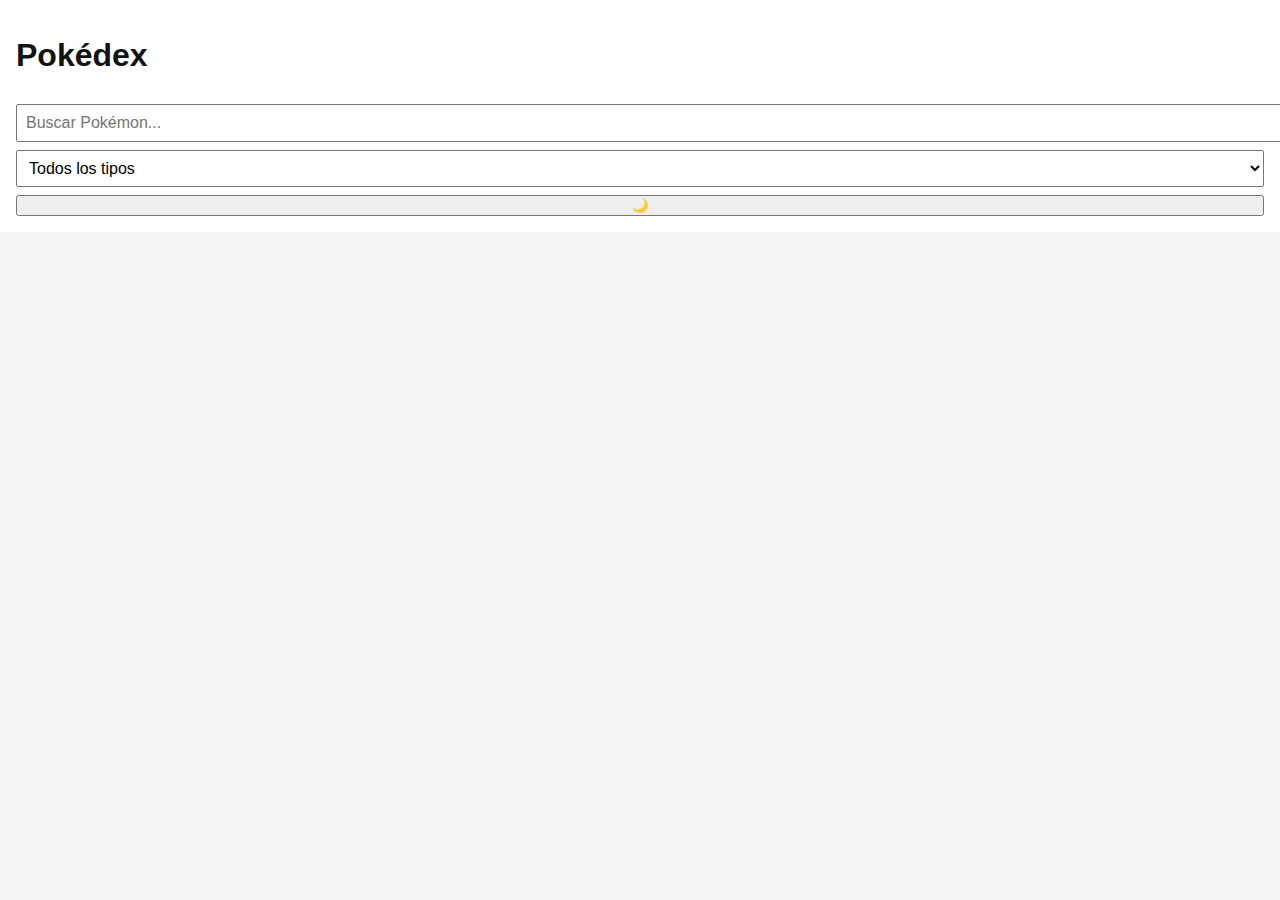
==== index.html @ 32d88343 "Add files via upload" ====
<!DOCTYPE html>
<html lang="es">
<head>
  <meta charset="UTF-8" />
  <meta name="viewport" content="width=device-width, initial-scale=1.0" />
  <link rel="manifest" href="manifest.json">
  <link rel="stylesheet" href="style.css" />
  <title>Pokédex</title>
</head>
<body>
  <header>
    <h1>Pokédex</h1>
    <input type="text" id="search" placeholder="Buscar Pokémon..." />
    <select id="typeFilter">
      <option value="">Todos los tipos</option>
    </select>
    <button id="toggleDark">🌙</button>
  </header>
  
  <main id="pokemonList"></main>
  
  <div id="pokemonModal" class="modal hidden">
    <div class="modal-content" id="modalContent"></div>
  </div>

  <script src="app.js"></script>
</body>
</html>
---- style.css ----
body {
    margin: 0;
    font-family: sans-serif;
    background: var(--bg);
    color: var(--text);
    transition: all 0.3s ease;
  }
  
  :root {
    --bg: #f4f4f4;
    --text: #111;
    --card: #fff;
  }
  body.dark {
    --bg: #111;
    --text: #f4f4f4;
    --card: #222;
  }
  
  header {
    display: flex;
    flex-direction: column;
    padding: 1rem;
    gap: 0.5rem;
    background: var(--card);
    position: sticky;
    top: 0;
    z-index: 10;
  }
  
  input, select {
    padding: 0.5rem;
    font-size: 1rem;
    width: 100%;
  }
  
  #pokemonList {
    display: grid;
    grid-template-columns: repeat(auto-fill, minmax(150px, 1fr));
    gap: 1rem;
    padding: 1rem;
  }
  
  .card {
    background: var(--card);
    border-radius: 12px;
    padding: 1rem;
    text-align: center;
    box-shadow: 0 2px 6px rgba(0,0,0,0.2);
    cursor: pointer;
    transition: transform 0.2s;
  }
  .card:hover {
    transform: scale(1.05);
  }
  
  /* Modal */
  .modal {
    position: fixed;
    top: 0; left: 0;
    width: 100vw;
    height: 100vh;
    background: rgba(0,0,0,0.6);
    display: flex;
    align-items: center;
    justify-content: center;
  }
  .modal-content {
    background: var(--card);
    padding: 1rem;
    border-radius: 12px;
  }
  .hidden {
    display: none;
  }
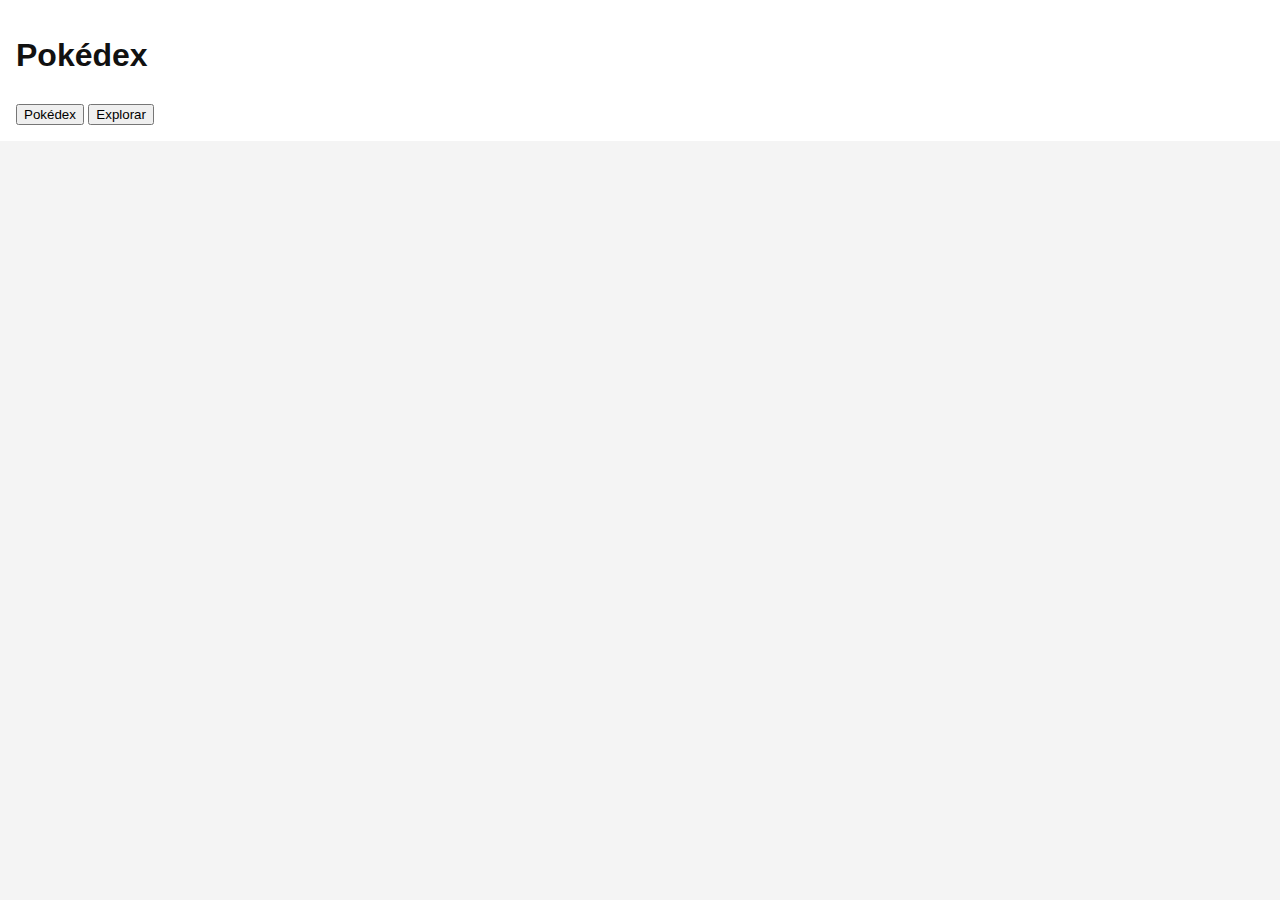
==== commit e80da6b3: "Update index.html" ====
--- a/index.html
+++ b/index.html
@@ -1,27 +1,35 @@
 <!DOCTYPE html>
 <html lang="es">
 <head>
-  <meta charset="UTF-8" />
-  <meta name="viewport" content="width=device-width, initial-scale=1.0" />
-  <link rel="manifest" href="manifest.json">
-  <link rel="stylesheet" href="style.css" />
-  <title>Pokédex</title>
+  <meta charset="UTF-8">
+  <meta name="viewport" content="width=device-width, initial-scale=1.0">
+  <title>Pokédex Aventura</title>
+  <link rel="stylesheet" href="style.css">
 </head>
 <body>
   <header>
     <h1>Pokédex</h1>
-    <input type="text" id="search" placeholder="Buscar Pokémon..." />
-    <select id="typeFilter">
-      <option value="">Todos los tipos</option>
-    </select>
-    <button id="toggleDark">🌙</button>
+    <nav>
+      <button onclick="showPokedex()">Pokédex</button>
+      <button onclick="showExplore()">Explorar</button>
+    </nav>
   </header>
-  
-  <main id="pokemonList"></main>
-  
-  <div id="pokemonModal" class="modal hidden">
-    <div class="modal-content" id="modalContent"></div>
-  </div>
+
+  <main>
+    <section id="pokedexView" class="view">
+      <div id="pokedex" class="grid"></div>
+    </section>
+
+    <section id="exploreView" class="view hidden">
+      <div id="encounter">
+        <h2>¡Un pokémon salvaje apareció!</h2>
+        <img id="wildImage" src="" alt="Pokemon">
+        <p id="wildName"></p>
+        <button onclick="throwPokeball()">Lanzar Poké Ball</button>
+        <p id="captureResult"></p>
+      </div>
+    </section>
+  </main>
 
   <script src="app.js"></script>
 </body>
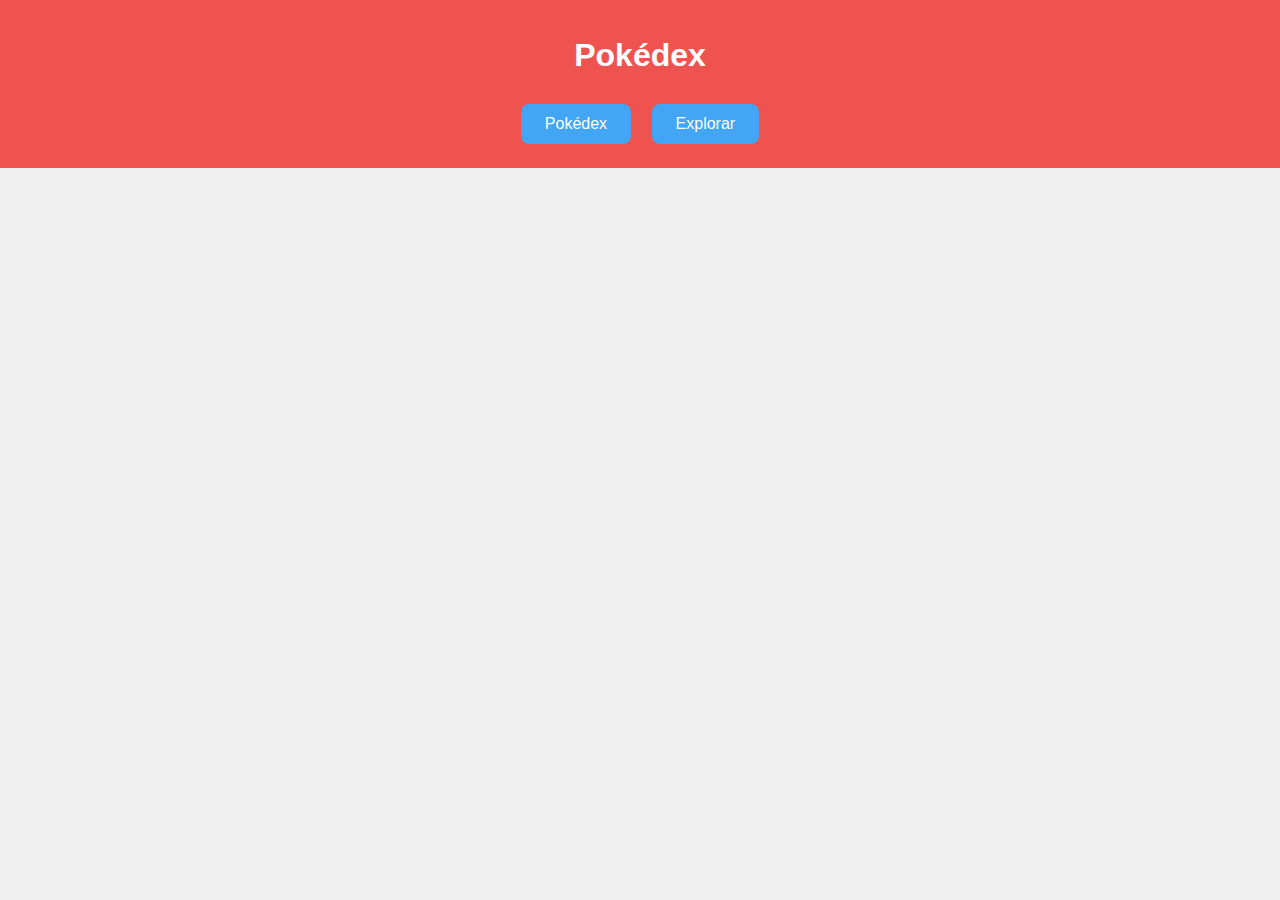
==== commit c812003e: "Update index.html" ====
--- a/index.html
+++ b/index.html
@@ -25,7 +25,7 @@
         <h2>¡Un pokémon salvaje apareció!</h2>
         <img id="wildImage" src="" alt="Pokemon">
         <p id="wildName"></p>
-        <button onclick="throwPokeball()">Lanzar Poké Ball</button>
+        <!-- Ya no lo necesitamos. El minijuego se lanza automáticamente -->
         <p id="captureResult"></p>
       </div>
     </section>
--- a/style.css
+++ b/style.css
@@ -1,76 +1,63 @@
 body {
-    margin: 0;
-    font-family: sans-serif;
-    background: var(--bg);
-    color: var(--text);
-    transition: all 0.3s ease;
-  }
-  
-  :root {
-    --bg: #f4f4f4;
-    --text: #111;
-    --card: #fff;
-  }
-  body.dark {
-    --bg: #111;
-    --text: #f4f4f4;
-    --card: #222;
-  }
-  
-  header {
-    display: flex;
-    flex-direction: column;
-    padding: 1rem;
-    gap: 0.5rem;
-    background: var(--card);
-    position: sticky;
-    top: 0;
-    z-index: 10;
-  }
-  
-  input, select {
-    padding: 0.5rem;
-    font-size: 1rem;
-    width: 100%;
-  }
-  
-  #pokemonList {
-    display: grid;
-    grid-template-columns: repeat(auto-fill, minmax(150px, 1fr));
-    gap: 1rem;
-    padding: 1rem;
-  }
-  
-  .card {
-    background: var(--card);
-    border-radius: 12px;
-    padding: 1rem;
-    text-align: center;
-    box-shadow: 0 2px 6px rgba(0,0,0,0.2);
-    cursor: pointer;
-    transition: transform 0.2s;
-  }
-  .card:hover {
-    transform: scale(1.05);
-  }
-  
-  /* Modal */
-  .modal {
-    position: fixed;
-    top: 0; left: 0;
-    width: 100vw;
-    height: 100vh;
-    background: rgba(0,0,0,0.6);
-    display: flex;
-    align-items: center;
-    justify-content: center;
-  }
-  .modal-content {
-    background: var(--card);
-    padding: 1rem;
-    border-radius: 12px;
-  }
-  .hidden {
-    display: none;
-  }
-  +  font-family: 'Segoe UI', sans-serif;
+  background: #f0f0f0;
+  margin: 0;
+  padding: 0;
+  text-align: center;
+}
+
+header {
+  background: #ef5350;
+  color: white;
+  padding: 1rem;
+}
+
+nav {
+  margin-top: 1rem;
+}
+
+button {
+  margin: 0.5rem;
+  padding: 0.7rem 1.5rem;
+  font-size: 1rem;
+  border: none;
+  border-radius: 8px;
+  background-color: #42a5f5;
+  color: white;
+  cursor: pointer;
+}
+
+.view {
+  display: none;
+  padding: 1rem;
+}
+
+.view.active {
+  display: block;
+}
+
+.grid {
+  display: grid;
+  grid-template-columns: repeat(auto-fit, minmax(80px, 1fr));
+  gap: 10px;
+  margin-top: 1rem;
+}
+
+.pokemon-card {
+  background: #fff;
+  padding: 0.5rem;
+  border-radius: 10px;
+  box-shadow: 0 0 5px rgba(0,0,0,0.1);
+}
+
+.pokemon-card img {
+  width: 80px;
+  height: 80px;
+  image-rendering: pixelated;
+}
+#captureCanvas {
+  border: 2px solid #333;
+  margin-top: 10px;
+  cursor: pointer;
+}
+
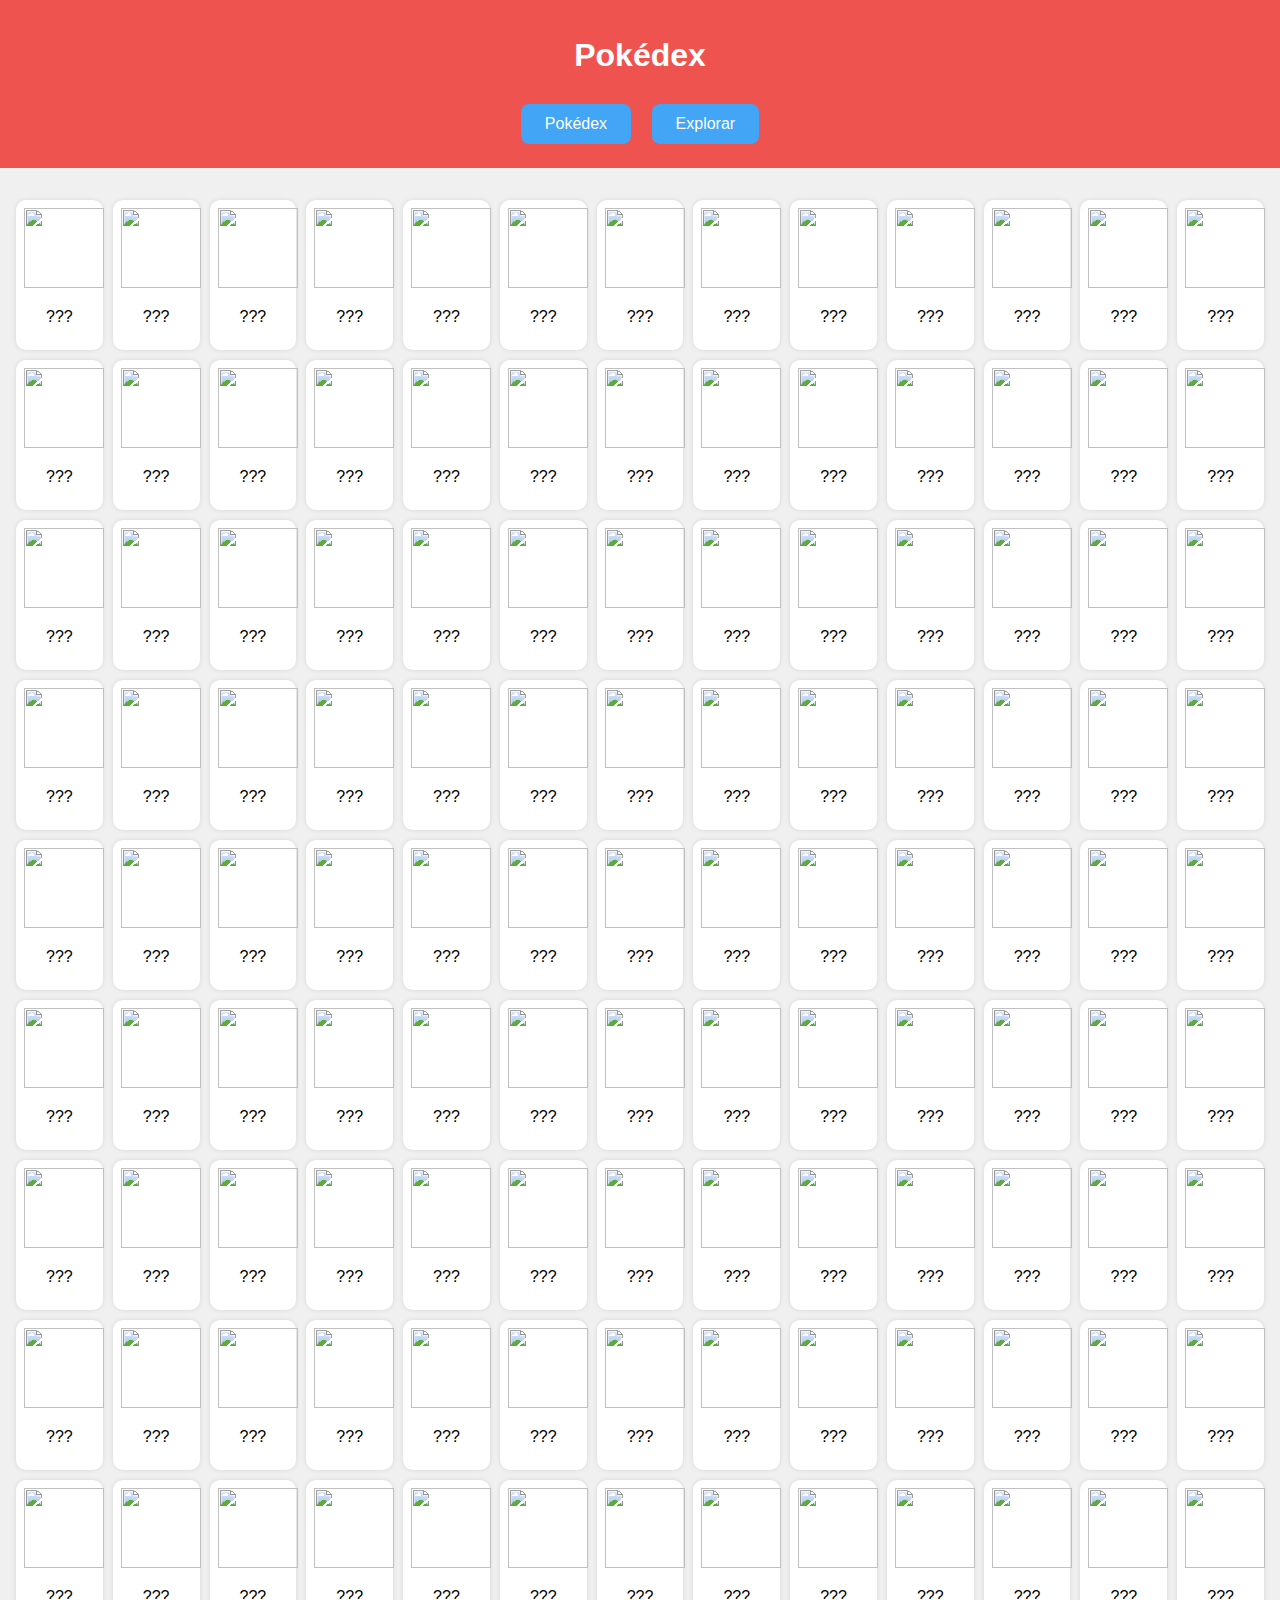
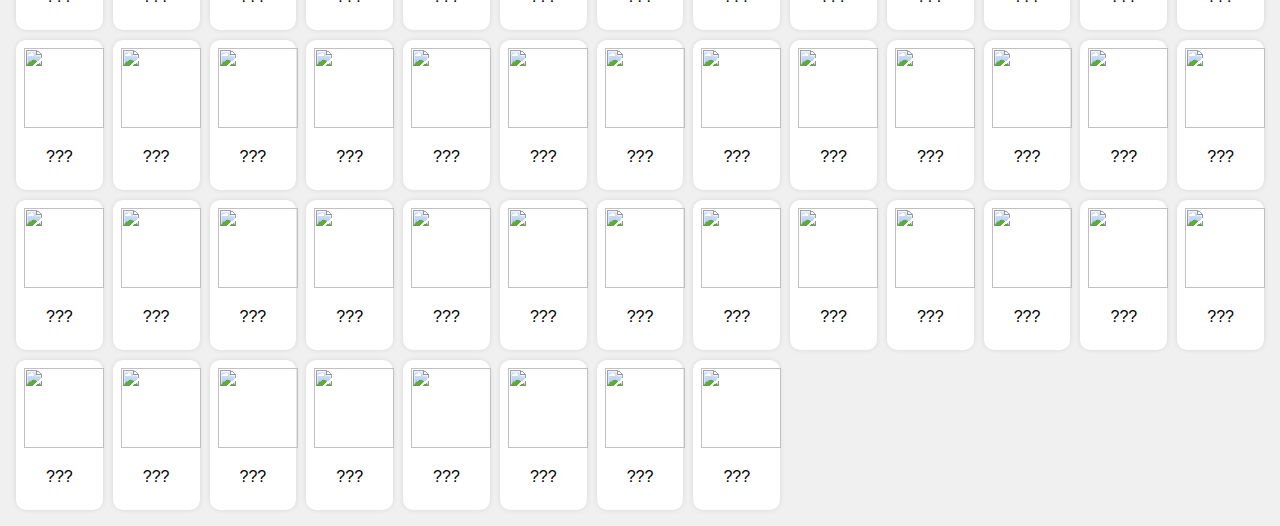
==== commit 1045029a: "Update index.html" ====
--- a/index.html
+++ b/index.html
@@ -16,21 +16,109 @@
   </header>
 
   <main>
-    <section id="pokedexView" class="view">
+    <section id="pokedexView" class="view active">
       <div id="pokedex" class="grid"></div>
     </section>
 
     <section id="exploreView" class="view hidden">
       <div id="encounter">
-        <h2>¡Un pokémon salvaje apareció!</h2>
+        <h2>¡Un Pokémon salvaje apareció!</h2>
         <img id="wildImage" src="" alt="Pokemon">
         <p id="wildName"></p>
-        <!-- Ya no lo necesitamos. El minijuego se lanza automáticamente -->
-        <p id="captureResult"></p>
+        <div id="captureResult"></div>
       </div>
     </section>
   </main>
 
-  <script src="app.js"></script>
+  <script>
+    const TOTAL_POKEMON = 151;
+    let captured = JSON.parse(localStorage.getItem("captured")) || [];
+    let wildId = null;
+    let animationId;
+
+    function showPokedex() {
+      document.getElementById("pokedexView").classList.add("active");
+      document.getElementById("exploreView").classList.remove("active");
+      renderPokedex();
+    }
+
+    function showExplore() {
+      document.getElementById("exploreView").classList.add("active");
+      document.getElementById("pokedexView").classList.remove("active");
+      loadWildPokemon();
+    }
+
+    function renderPokedex() {
+      const container = document.getElementById("pokedex");
+      container.innerHTML = "";
+      for (let i = 1; i <= TOTAL_POKEMON; i++) {
+        const card = document.createElement("div");
+        card.className = "pokemon-card";
+
+        const img = document.createElement("img");
+        img.src = captured.includes(i)
+          ? `https://raw.githubusercontent.com/PokeAPI/sprites/master/sprites/pokemon/${i}.png`
+          : "https://raw.githubusercontent.com/PokeAPI/sprites/master/sprites/pokemon/0.png";
+
+        const name = document.createElement("p");
+        name.textContent = captured.includes(i) ? `#${i}` : "???";
+
+        card.appendChild(img);
+        card.appendChild(name);
+        container.appendChild(card);
+      }
+    }
+
+    function loadWildPokemon() {
+      wildId = Math.floor(Math.random() * TOTAL_POKEMON) + 1;
+      document.getElementById("wildImage").src = `https://raw.githubusercontent.com/PokeAPI/sprites/master/sprites/pokemon/${wildId}.png`;
+      document.getElementById("wildName").textContent = "???";
+      document.getElementById("captureResult").innerHTML = "";
+      startMinigame();
+    }
+
+    function startMinigame() {
+      const container = document.getElementById("captureResult");
+      container.innerHTML = "<canvas id='captureCanvas' width='200' height='30'></canvas><p>¡Haz clic en la zona verde!</p>";
+
+      const canvas = document.getElementById("captureCanvas");
+      const ctx = canvas.getContext("2d");
+      let pos = 0;
+      let dir = 1;
+      const successStart = 60;
+      const successEnd = 120;
+
+      function draw() {
+        ctx.clearRect(0, 0, canvas.width, canvas.height);
+        ctx.fillStyle = "green";
+        ctx.fillRect(successStart, 0, successEnd - successStart, 30);
+        ctx.fillStyle = "red";
+        ctx.fillRect(pos, 0, 5, 30);
+        if (pos >= 195 || pos <= 0) dir *= -1;
+        pos += dir * 3;
+        animationId = requestAnimationFrame(draw);
+      }
+
+      draw();
+
+      canvas.onclick = () => {
+        cancelAnimationFrame(animationId);
+        if (pos >= successStart && pos <= successEnd) {
+          if (!captured.includes(wildId)) {
+            captured.push(wildId);
+            localStorage.setItem("captured", JSON.stringify(captured));
+          }
+          document.getElementById("wildName").textContent = `¡Capturado! #${wildId}`;
+          container.innerHTML = "<p>¡Pokémon atrapado! 🎉</p>";
+        } else {
+          container.innerHTML = "<p>¡Fallaste! El Pokémon escapó 😢</p>";
+        }
+        setTimeout(loadWildPokemon, 1500);
+      };
+    }
+
+    // Cargar al iniciar
+    showPokedex();
+  </script>
 </body>
 </html>
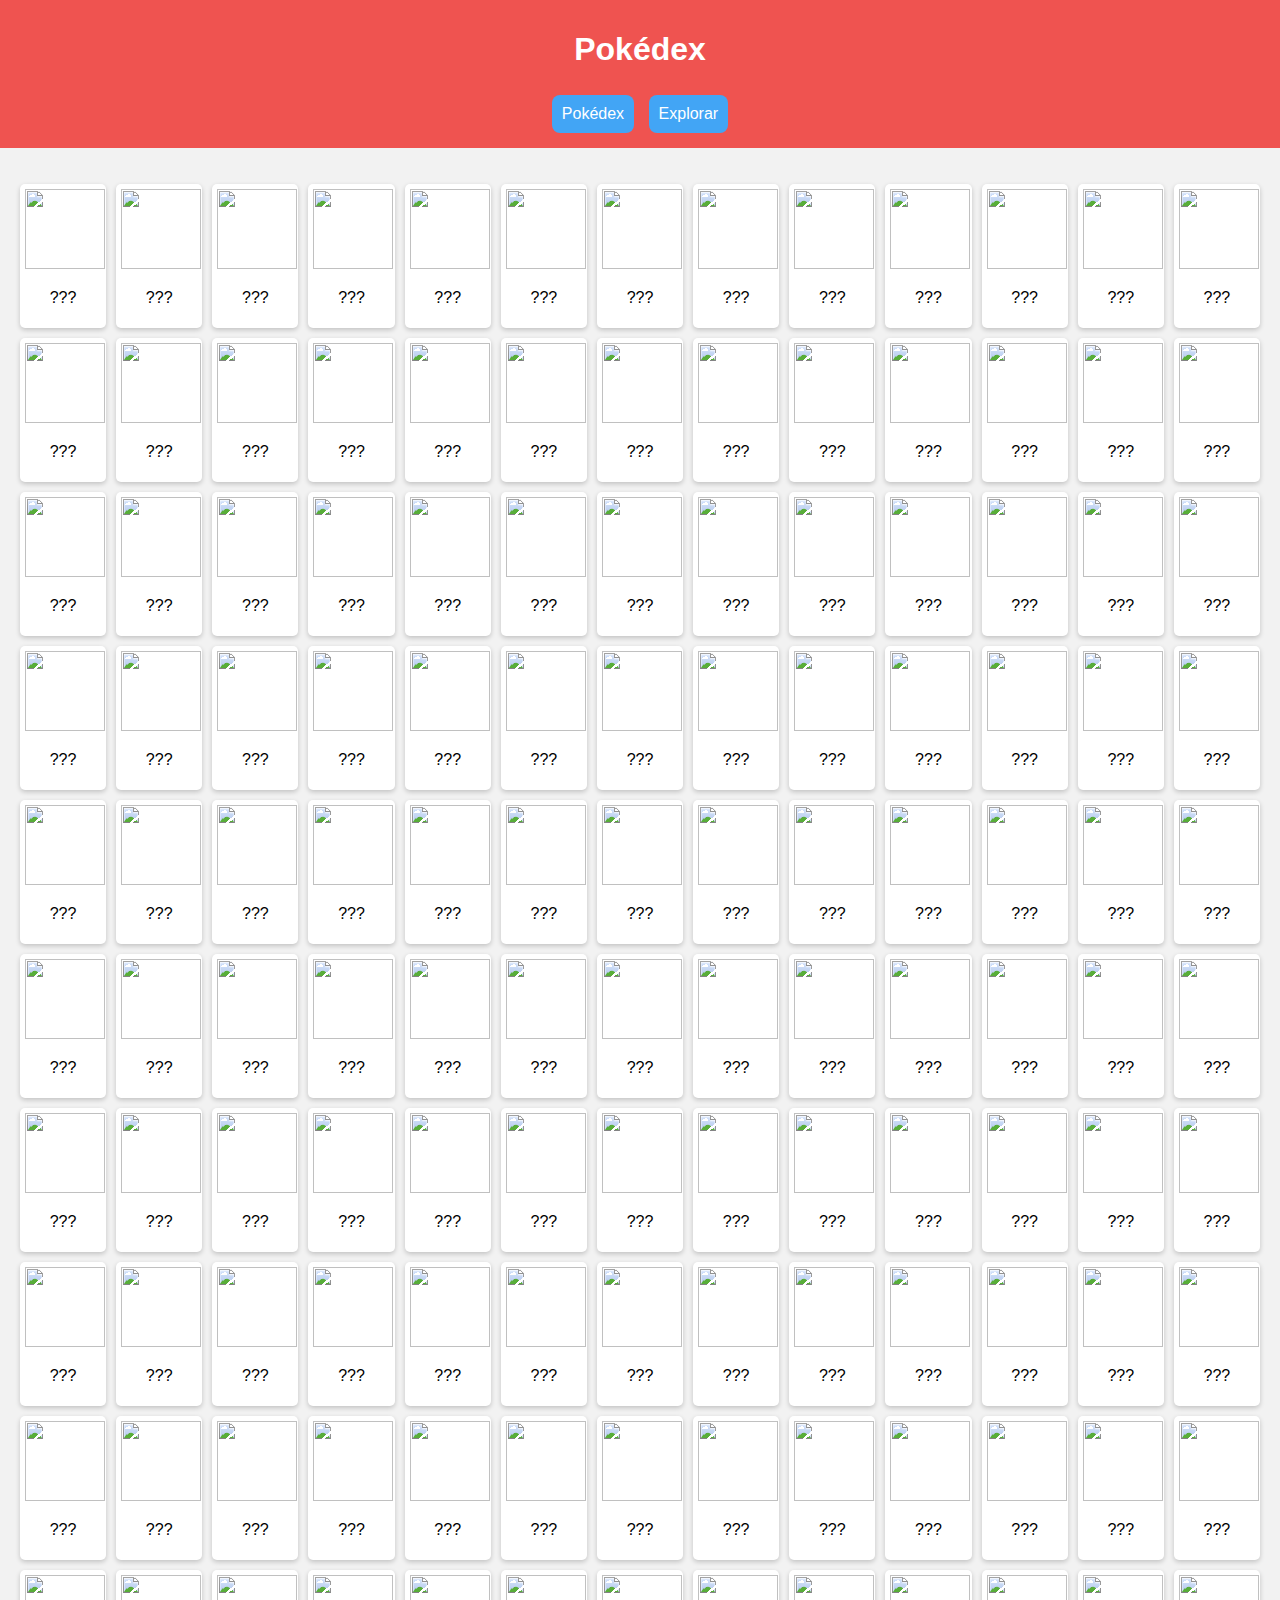
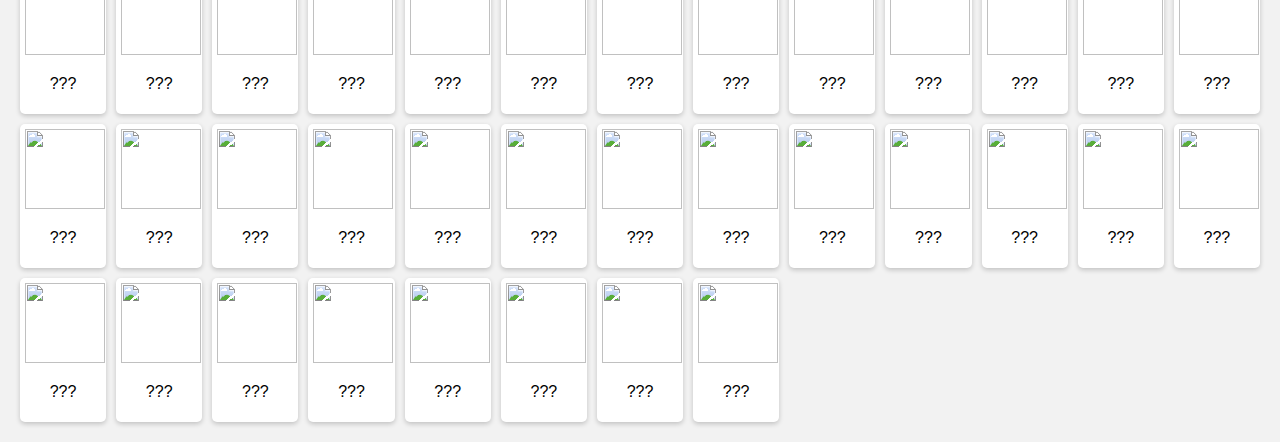
==== commit 8ad70d4c: "Update index.html" ====
--- a/index.html
+++ b/index.html
@@ -5,6 +5,48 @@
   <meta name="viewport" content="width=device-width, initial-scale=1.0">
   <title>Pokédex Aventura</title>
   <link rel="stylesheet" href="style.css">
+  <style>
+    body {
+      font-family: sans-serif;
+      margin: 0;
+      padding: 0;
+      background: #f2f2f2;
+    }
+    header {
+      background: #ef5350;
+      color: white;
+      padding: 10px;
+      text-align: center;
+    }
+    nav button {
+      margin: 5px;
+      padding: 10px;
+      font-size: 16px;
+    }
+    .view { display: none; padding: 20px; }
+    .active { display: block; }
+    .grid {
+      display: grid;
+      grid-template-columns: repeat(auto-fill, minmax(80px, 1fr));
+      gap: 10px;
+    }
+    .pokemon-card {
+      background: white;
+      border-radius: 5px;
+      text-align: center;
+      padding: 5px;
+      box-shadow: 0 2px 5px rgba(0,0,0,0.2);
+    }
+    #wildImage {
+      width: 120px;
+      height: 120px;
+    }
+    #captureCanvas {
+      border: 2px solid #333;
+      margin-top: 10px;
+      cursor: pointer;
+    }
+  </style>
 </head>
 <body>
   <header>
@@ -20,7 +62,7 @@
       <div id="pokedex" class="grid"></div>
     </section>
 
-    <section id="exploreView" class="view hidden">
+    <section id="exploreView" class="view">
       <div id="encounter">
         <h2>¡Un Pokémon salvaje apareció!</h2>
         <img id="wildImage" src="" alt="Pokemon">
@@ -85,8 +127,8 @@
       const ctx = canvas.getContext("2d");
       let pos = 0;
       let dir = 1;
-      const successStart = 60;
-      const successEnd = 120;
+      const successStart = 70;
+      const successEnd = 130;
 
       function draw() {
         ctx.clearRect(0, 0, canvas.width, canvas.height);
@@ -95,7 +137,7 @@
         ctx.fillStyle = "red";
         ctx.fillRect(pos, 0, 5, 30);
         if (pos >= 195 || pos <= 0) dir *= -1;
-        pos += dir * 3;
+        pos += dir * 0.5; // 🔵 velocidad reducida drásticamente
         animationId = requestAnimationFrame(draw);
       }
 
@@ -117,7 +159,7 @@
       };
     }
 
-    // Cargar al iniciar
+    // Iniciar en Pokédex
     showPokedex();
   </script>
 </body>
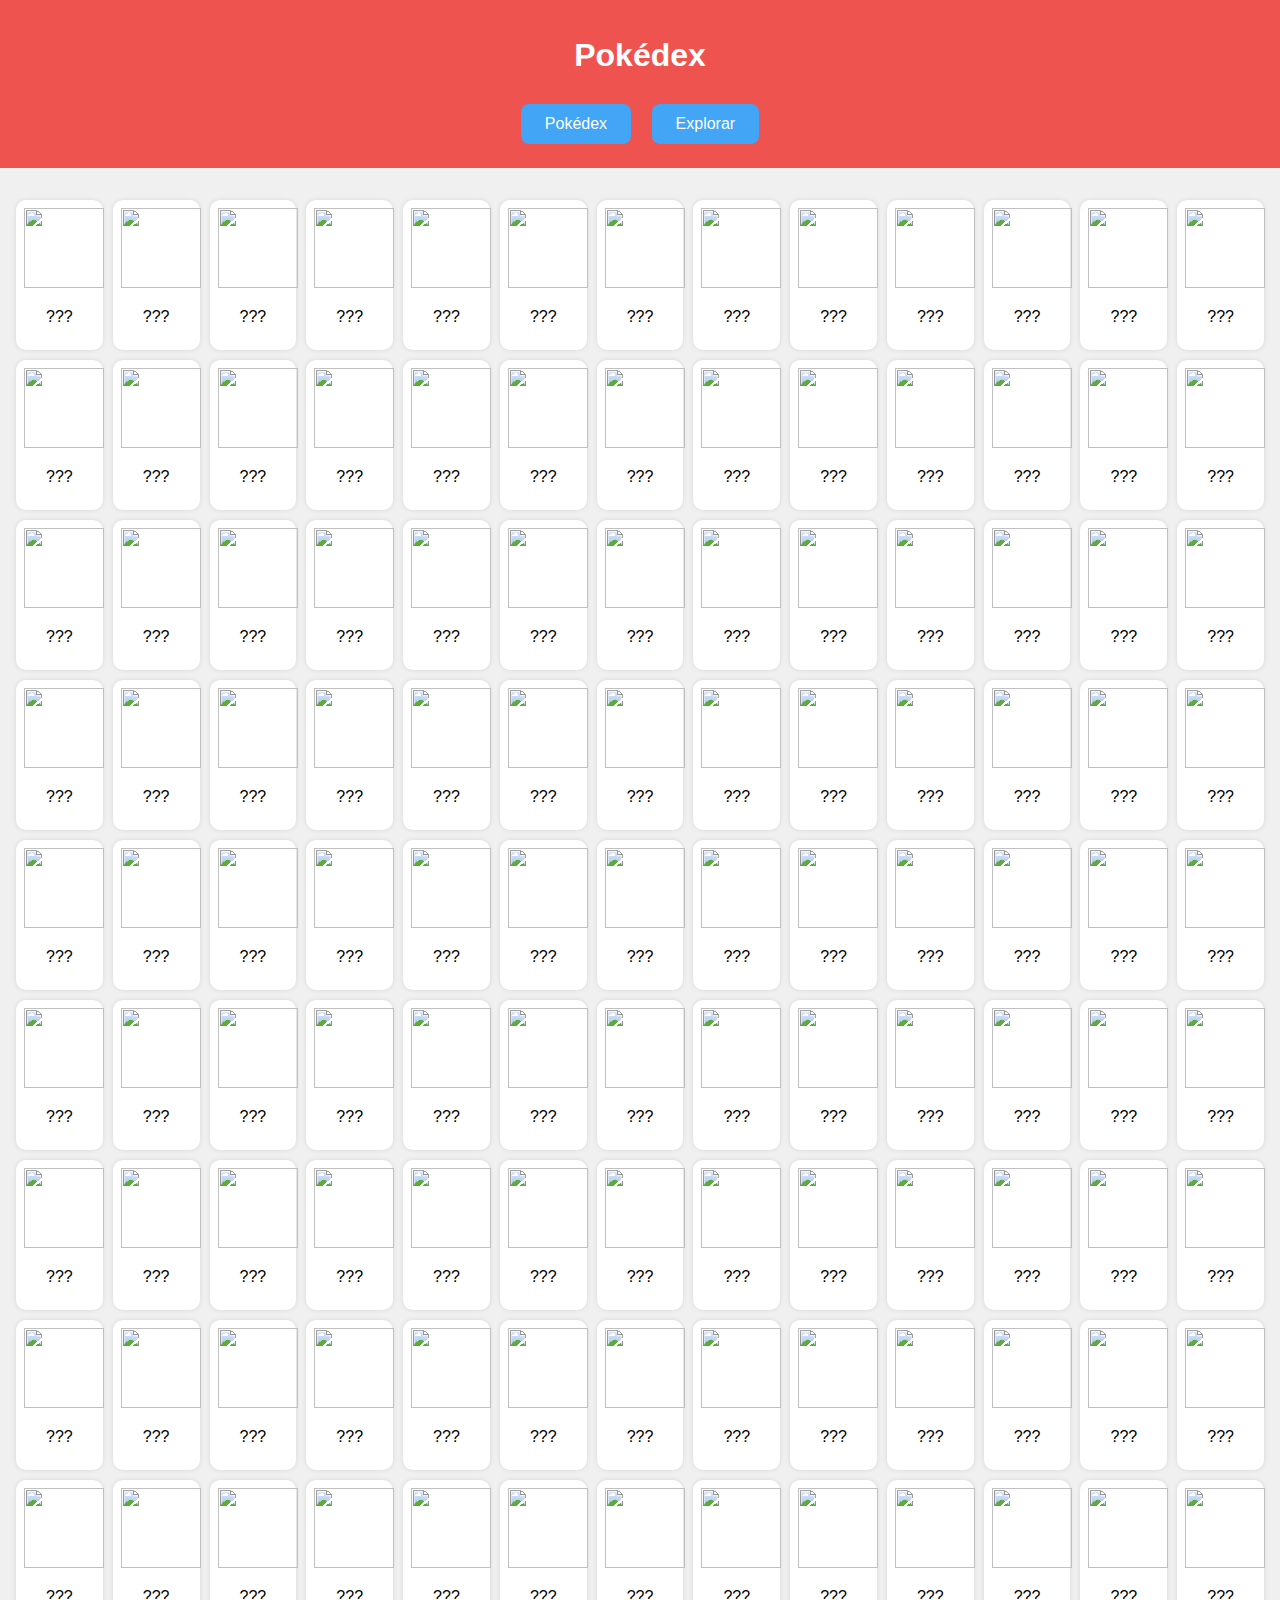
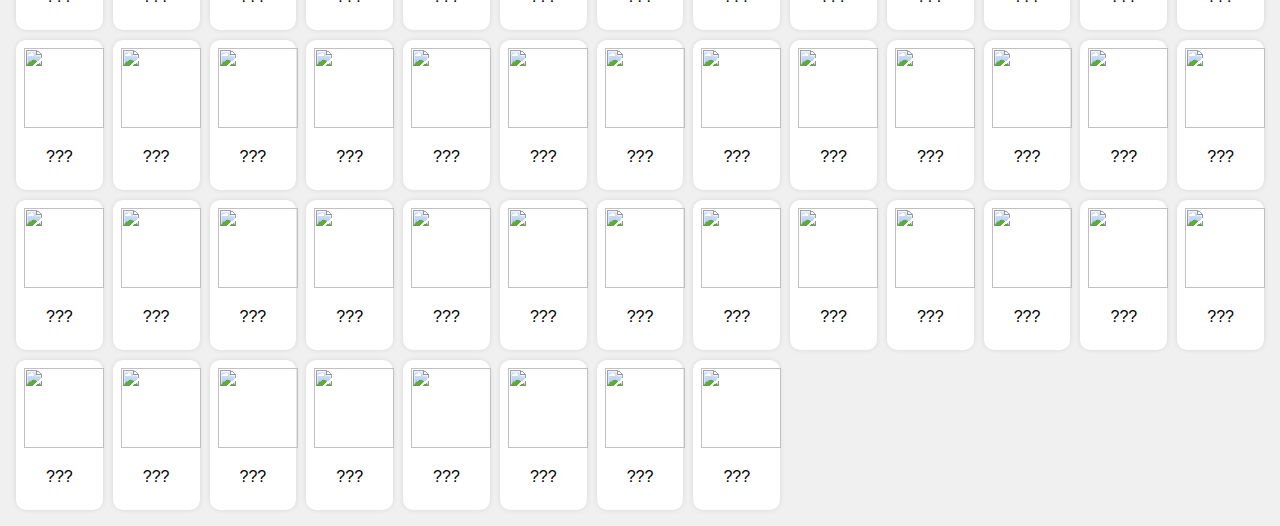
==== commit 89048a95: "Update index.html" ====
--- a/index.html
+++ b/index.html
@@ -1,50 +1,62 @@
 <!DOCTYPE html>
 <html lang="es">
 <head>
-  <meta charset="UTF-8">
-  <meta name="viewport" content="width=device-width, initial-scale=1.0">
+  <meta charset="UTF-8" />
+  <meta name="viewport" content="width=device-width, initial-scale=1.0"/>
   <title>Pokédex Aventura</title>
-  <link rel="stylesheet" href="style.css">
   <style>
     body {
-      font-family: sans-serif;
+      font-family: 'Segoe UI', sans-serif;
+      background: #f0f0f0;
       margin: 0;
       padding: 0;
-      background: #f2f2f2;
+      text-align: center;
     }
     header {
       background: #ef5350;
       color: white;
-      padding: 10px;
-      text-align: center;
+      padding: 1rem;
     }
-    nav button {
-      margin: 5px;
-      padding: 10px;
-      font-size: 16px;
+    nav {
+      margin-top: 1rem;
     }
-    .view { display: none; padding: 20px; }
-    .active { display: block; }
+    button {
+      margin: 0.5rem;
+      padding: 0.7rem 1.5rem;
+      font-size: 1rem;
+      border: none;
+      border-radius: 8px;
+      background-color: #42a5f5;
+      color: white;
+      cursor: pointer;
+    }
+    .view {
+      display: none;
+      padding: 1rem;
+    }
+    .view.active {
+      display: block;
+    }
     .grid {
       display: grid;
-      grid-template-columns: repeat(auto-fill, minmax(80px, 1fr));
+      grid-template-columns: repeat(auto-fit, minmax(80px, 1fr));
       gap: 10px;
+      margin-top: 1rem;
     }
     .pokemon-card {
-      background: white;
-      border-radius: 5px;
-      text-align: center;
-      padding: 5px;
-      box-shadow: 0 2px 5px rgba(0,0,0,0.2);
+      background: #fff;
+      padding: 0.5rem;
+      border-radius: 10px;
+      box-shadow: 0 0 5px rgba(0,0,0,0.1);
+    }
+    .pokemon-card img {
+      width: 80px;
+      height: 80px;
+      image-rendering: pixelated;
     }
     #wildImage {
       width: 120px;
       height: 120px;
-    }
-    #captureCanvas {
-      border: 2px solid #333;
-      margin-top: 10px;
-      cursor: pointer;
     }
   </style>
 </head>
@@ -66,8 +78,9 @@
       <div id="encounter">
         <h2>¡Un Pokémon salvaje apareció!</h2>
         <img id="wildImage" src="" alt="Pokemon">
-        <p id="wildName"></p>
+        <p id="wildName">???</p>
         <div id="captureResult"></div>
+        <button id="captureButton" onclick="tryCapture()">Capturar</button>
       </div>
     </section>
   </main>
@@ -76,7 +89,6 @@
     const TOTAL_POKEMON = 151;
     let captured = JSON.parse(localStorage.getItem("captured")) || [];
     let wildId = null;
-    let animationId;
 
     function showPokedex() {
       document.getElementById("pokedexView").classList.add("active");
@@ -115,48 +127,28 @@
       wildId = Math.floor(Math.random() * TOTAL_POKEMON) + 1;
       document.getElementById("wildImage").src = `https://raw.githubusercontent.com/PokeAPI/sprites/master/sprites/pokemon/${wildId}.png`;
       document.getElementById("wildName").textContent = "???";
-      document.getElementById("captureResult").innerHTML = "";
-      startMinigame();
+      document.getElementById("captureResult").textContent = "";
+      document.getElementById("captureButton").disabled = false;
     }
 
-    function startMinigame() {
-      const container = document.getElementById("captureResult");
-      container.innerHTML = "<canvas id='captureCanvas' width='200' height='30'></canvas><p>¡Haz clic en la zona verde!</p>";
+    function tryCapture() {
+      const resultEl = document.getElementById("captureResult");
+      const success = Math.random() < 0.5;
 
-      const canvas = document.getElementById("captureCanvas");
-      const ctx = canvas.getContext("2d");
-      let pos = 0;
-      let dir = 1;
-      const successStart = 70;
-      const successEnd = 130;
-
-      function draw() {
-        ctx.clearRect(0, 0, canvas.width, canvas.height);
-        ctx.fillStyle = "green";
-        ctx.fillRect(successStart, 0, successEnd - successStart, 30);
-        ctx.fillStyle = "red";
-        ctx.fillRect(pos, 0, 5, 30);
-        if (pos >= 195 || pos <= 0) dir *= -1;
-        pos += dir * 0.5; // 🔵 velocidad reducida drásticamente
-        animationId = requestAnimationFrame(draw);
+      if (success) {
+        if (!captured.includes(wildId)) {
+          captured.push(wildId);
+          localStorage.setItem("captured", JSON.stringify(captured));
+        }
+        document.getElementById("wildName").textContent = `¡Capturado! #${wildId}`;
+        resultEl.innerHTML = "<p>¡Pokémon atrapado! 🎉</p>";
+      } else {
+        resultEl.innerHTML = "<p>¡Fallaste! El Pokémon escapó 😢</p>";
       }
 
-      draw();
+      document.getElementById("captureButton").disabled = true;
 
-      canvas.onclick = () => {
-        cancelAnimationFrame(animationId);
-        if (pos >= successStart && pos <= successEnd) {
-          if (!captured.includes(wildId)) {
-            captured.push(wildId);
-            localStorage.setItem("captured", JSON.stringify(captured));
-          }
-          document.getElementById("wildName").textContent = `¡Capturado! #${wildId}`;
-          container.innerHTML = "<p>¡Pokémon atrapado! 🎉</p>";
-        } else {
-          container.innerHTML = "<p>¡Fallaste! El Pokémon escapó 😢</p>";
-        }
-        setTimeout(loadWildPokemon, 1500);
-      };
+      setTimeout(loadWildPokemon, 1500);
     }
 
     // Iniciar en Pokédex
